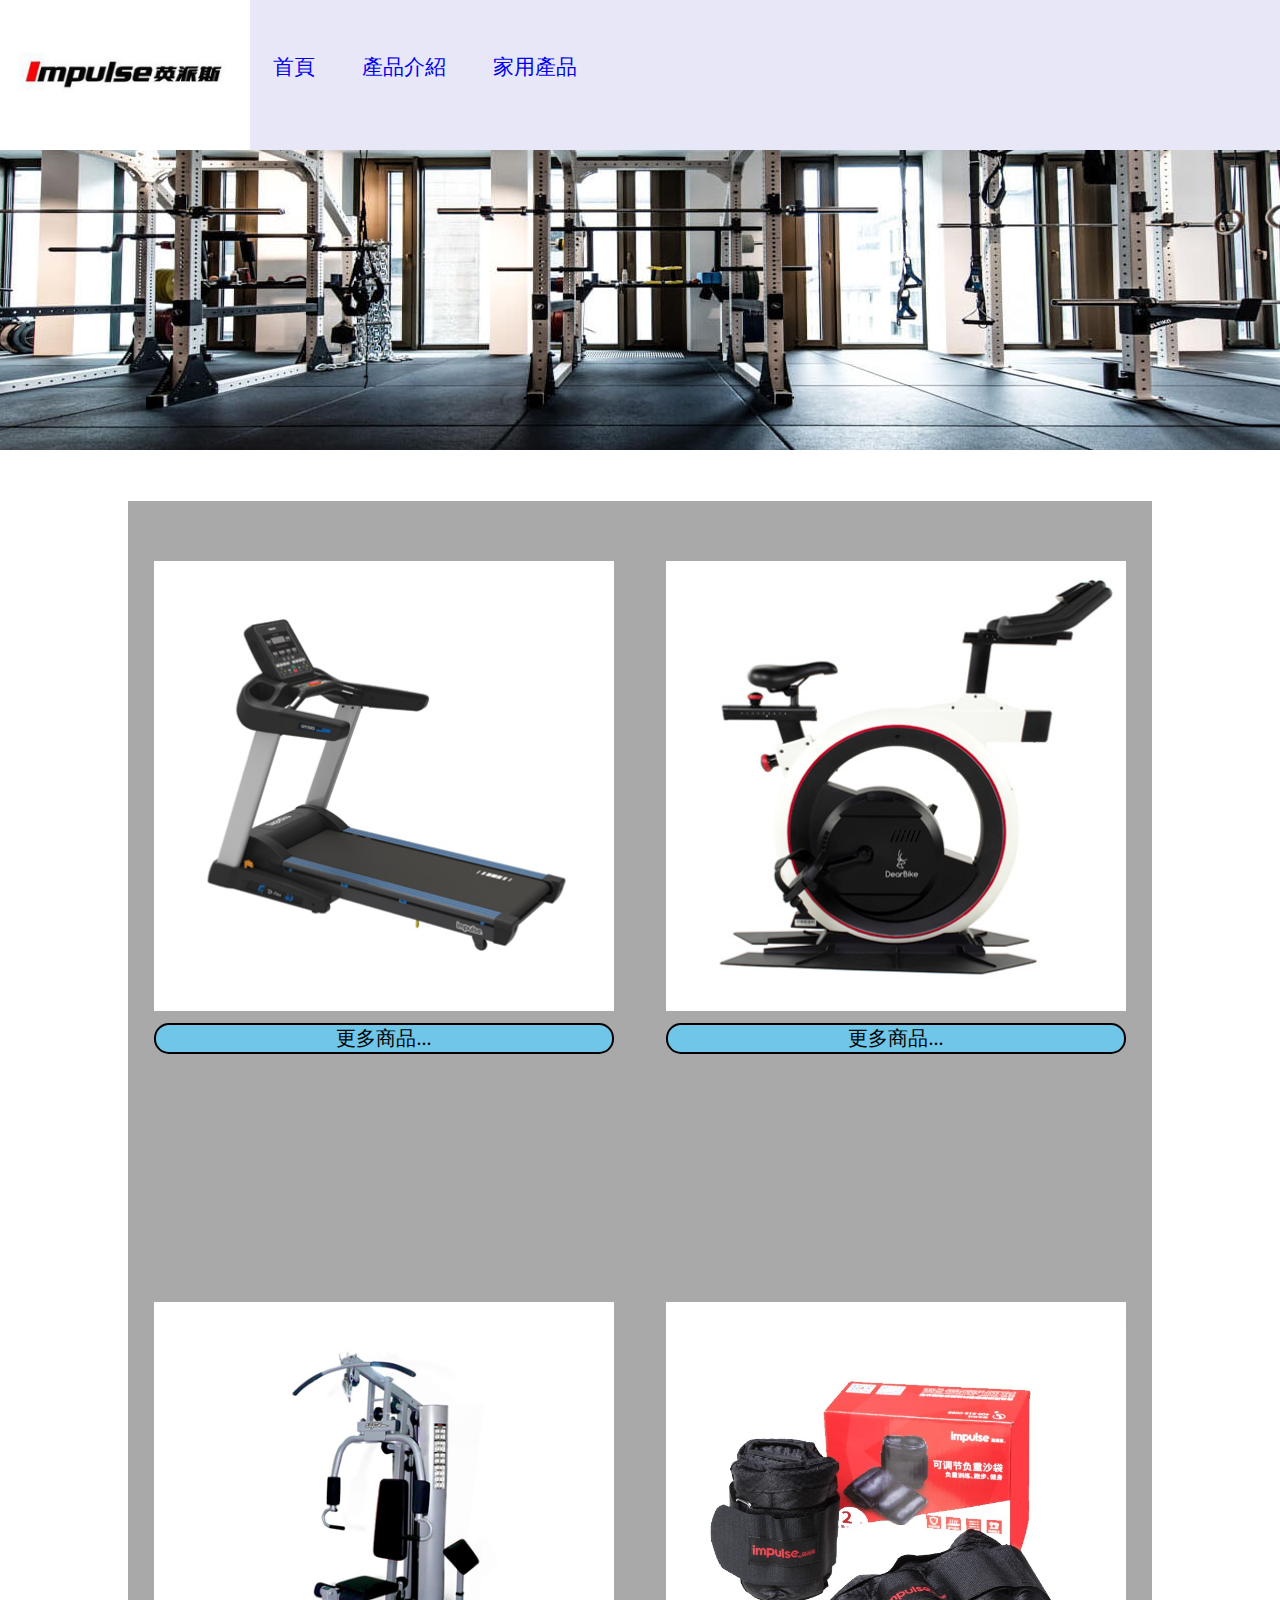
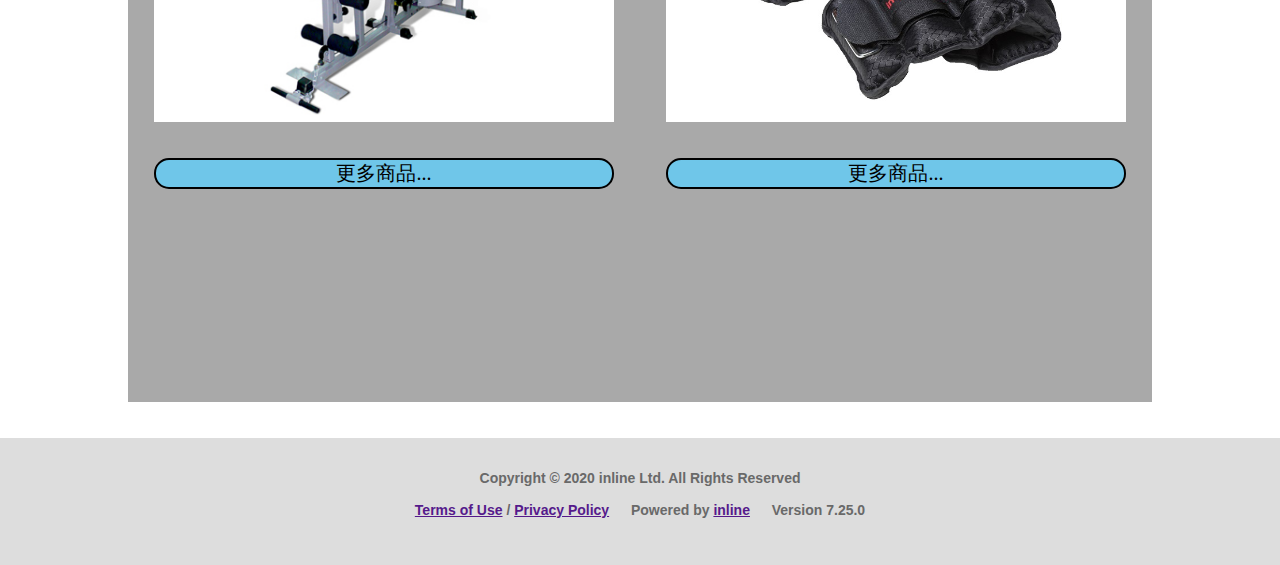
==== inhome.html @ e861a1dc "家用商品" ====
<!DOCTYPE html>
<html lang="en">
<head>
    <meta charset="UTF-8">
    <meta http-equiv="X-UA-Compatible" content="IE=edge">
    <meta name="viewport" content="width=device-width, initial-scale=1.0">
    <title>家用產品</title>
    <link rel="stylesheet" href="/inhome.css">
</head>
<body>
    <header>
        <div class="a"></div>
        <div class="a1">
            <a href="p1.html" class="p">首頁</a>
            <a href="p2.html" class="p">產品介紹</a>
            <a href="inhome.html" class="p">家用產品</a>
        </div>
    </header>
    <div class="pic"></div>
    <div class="back">
        <div class="b">
            <div class="runa">
                <div class="run"><span>跑步機</span></div><br><br><br><br>
                <div class="runb bu"><span>更多商品...</span></div>
                <div class="runt">
                    <p>QT100 家用旗艦電動跑步機</p>
                    <p>AT系列豪華跑步機</p>
                    <p>SIERRA系列豪華跑步機</p>
                    <p>Ryder301音樂電動跑步機</p>
                    <p>藍鯨系列多功能跑步機</p>
                    <p>DP8730 DP8730E電動跑步機</p>
                    <p>S100電動跑步機</p>
                </div>
            </div>
            <div class="bikea">
                <div class="bike"><span>健身車</span></div><br><br><br><br>
                <div class="bikeb bu"><span>更多商品...</span></div>
                <div class="biket">
                    <p>DearBike實景單車</p>
                    <p>JC3055、JC3065</p>
                    <p>JC130、JC150、JC170</p>
                    <p>JC360H JC360L</p>
                    <p>JC330Y</p>
                </div>
            </div>
        </div>

        <div class="b">
            <div class="powera">
                <div class="power"><span>力量器械</span></div><br><br>
                <div class="powerb bu"><span>更多商品...</span></div>
                <div class="powert">
                    <p>ZH9200多功能訓練器</p>
                    <p>YD-3000可調式啞鈴凳</p>
                    <p>YW2300豪華仰臥板</p>
                </div>
            </div>
            <div class="othera">
                <div class="other"><span>家用健身小物</span></div><br><br>
                <div class="otherb bu"><span>更多商品...</span></div>
                <div class="othert">
                    <p>TPE80B TPE80R 家用瑜伽墊</p>
                    <p>LS3000 可調式負重沙袋</p>
                    <p>DPD80S DPD90L 跑步機地墊</p>
                </div>
            </div>
        </div>
    </div>
    <br><br>
    <footer>
        <br><br>
        <span>Copyright © 2020 inline Ltd. All Rights Reserved</span>
        <br><br>
        <span><a href="">Terms of Use</a> / <a href="">Privacy Policy</a></span>
        <span> &emsp; Powered by <a href="">inline</a></span>
        <span> &emsp; Version 7.25.0</span>
    </footer>


    <script src="https://code.jquery.com/jquery-3.5.1.slim.min.js"
        integrity="sha384-DfXdz2htPH0lsSSs5nCTpuj/zy4C+OGpamoFVy38MVBnE+IbbVYUew+OrCXaRkfj"
        crossorigin="anonymous"></script>
    <script src="https://cdnjs.cloudflare.com/ajax/libs/jquery/3.5.1/jquery.js"></script>
    <script src="https://cdn.jsdelivr.net/npm/popper.js@1.16.0/dist/umd/popper.min.js"
        integrity="sha384-Q6E9RHvbIyZFJoft+2mJbHaEWldlvI9IOYy5n3zV9zzTtmI3UksdQRVvoxMfooAo"
        crossorigin="anonymous"></script>
    <script src="https://stackpath.bootstrapcdn.com/bootstrap/4.5.0/js/bootstrap.min.js"
        integrity="sha384-OgVRvuATP1z7JjHLkuOU7Xw704+h835Lr+6QL9UvYjZE3Ipu6Tp75j7Bh/kR0JKI"
        crossorigin="anonymous"></script>
    <script src="/inhome.js"></script>
</body>
</html>
---- inhome.css ----
body{
    margin: auto;
    padding: auto;
}
.a{
    position: relative;
    width: 250px;
    height: 100%;
    background-image: url(/p1/i.jpg);
    background-size:cover;
    background-position:center;
    
}
header{
    display: flex;
    background-color: rgb(231, 231, 247);
    width: 100%;
    height: 150px;
}
.i{
    position: relative;
    height: 150px;
    width: 250px;
}
.a1{
    position: relative;
    display: flex;
    justify-content: space-around;
    top: 35%;
    height: 100%;
    width: 350px;
}
.p{
    text-decoration:none;
    font-size: 130%;
}
.a2{
    position: relative;
    width: 100%;
    height: 300px;
}
.pic{
    position: relative;
    background-image: url(/p1/1.jpg);
    background-size:cover;
    background-position:center;
    width: 100%;
    height: 300px;
}
.b{
    position: relative;
    display: flex;
    margin-top: 5%;
    width: 100%;
    justify-content: space-around;
}
.back{
    position: relative;
    left: 10%;
    width: 80%;
    height: 100%;
    background-color: darkgray;
}
.runa{
    position: relative;
    height: 750px;
    width: 45%;
}
.run{
    position: relative;
    background-image: url(/inhome\ pic/run.jpg);
    background-size:cover;
    background-position:center; 
    width: 100%;
    height: 60%;
    top: 8%;
    text-align: center;
    line-height: 400px;
    font-size: 75px;
}
.runt{
    display: none;
    position: relative;
    width: 45%;
    height: 80%;
    left: 10%;
}
.run:hover{
    background-blend-mode: multiply;
    background-color: rgba(0, 0, 0, .6);
}
.run:hover span{
    display: block;
    color: white;
}
.run span{
    display: none;
}
.bikea{
    position: relative;
    height: 750px;
    width: 45%;
}
.bike{
    position: relative;
    background-image: url(/inhome\ pic/bike.jpg);
    background-size:cover;
    background-position:center;
    top: 8%;
    width: 100%;
    height: 60%;
    text-align: center;
    line-height: 400px;
    font-size: 75px;
}
.biket{
    display: none;
    position: relative;
    width: 45%;
    height: 80%;
    left: 10%;
}
.bike:hover{
    background-blend-mode: multiply;
    background-color: rgba(0, 0, 0, .6);
}
.bike:hover span{
    display: block;
    color: white;
}
.bike span{
    display: none;
}
.powera{
    position: relative;
    height: 700px;
    width: 45%;
}
.power{
    position: relative;
    background-image: url(/inhome\ pic/power.jpg);
    background-size:cover;
    background-position:center;
    width: 100%;
    height: 60%;
    text-align: center;
    line-height: 400px;
    font-size: 75px;
}
.powert{
    display: none;
    position: relative;
    width: 45%;
    height: 80%;
    left: 10%;
}
.power:hover{
    background-blend-mode: multiply;
    background-color: rgba(0, 0, 0, .6);
}
.power:hover span{
    display: block;
    color: white    ;
}
.power span{
    display: none;
}
.othera{
    position: relative;
    height: 700px;
    width: 45%;
}
.other{
    position: relative;
    background-image: url(/inhome\ pic/other.jpg);
    background-size:cover;
    background-position:center;
    width: 100%;
    height: 60%;
    text-align: center;
    line-height: 400px;
    font-size: 75px;
}
.othert{
    display: none;
    position: relative;
    width: 45%;
    height: 80%;
    left: 10%;
}
.other:hover{
    background-blend-mode: multiply;
    background-color: rgba(0, 0, 0, .6);
}
.other:hover span{
    display: block;
    color: white    ;
}
.other span{
    display: none;
}

footer{
    height: 127px;
    width: 100%;
    text-align: center;
    background-color: rgb(221, 221, 221);
    font-size: 14px;
    color: dimgray;
    font-family:sans-serif;
    font-weight:bolder;
}
.bu{
    position: relative;
    width: 100%;
    text-align: center;
    justify-content: space-around;
}
.bu span{
    cursor: pointer;
    display: block;
    border-radius: 15px;    
    border: 2px solid black;
    font-size: 20px;
    background-color: rgb(111, 198, 233);
}
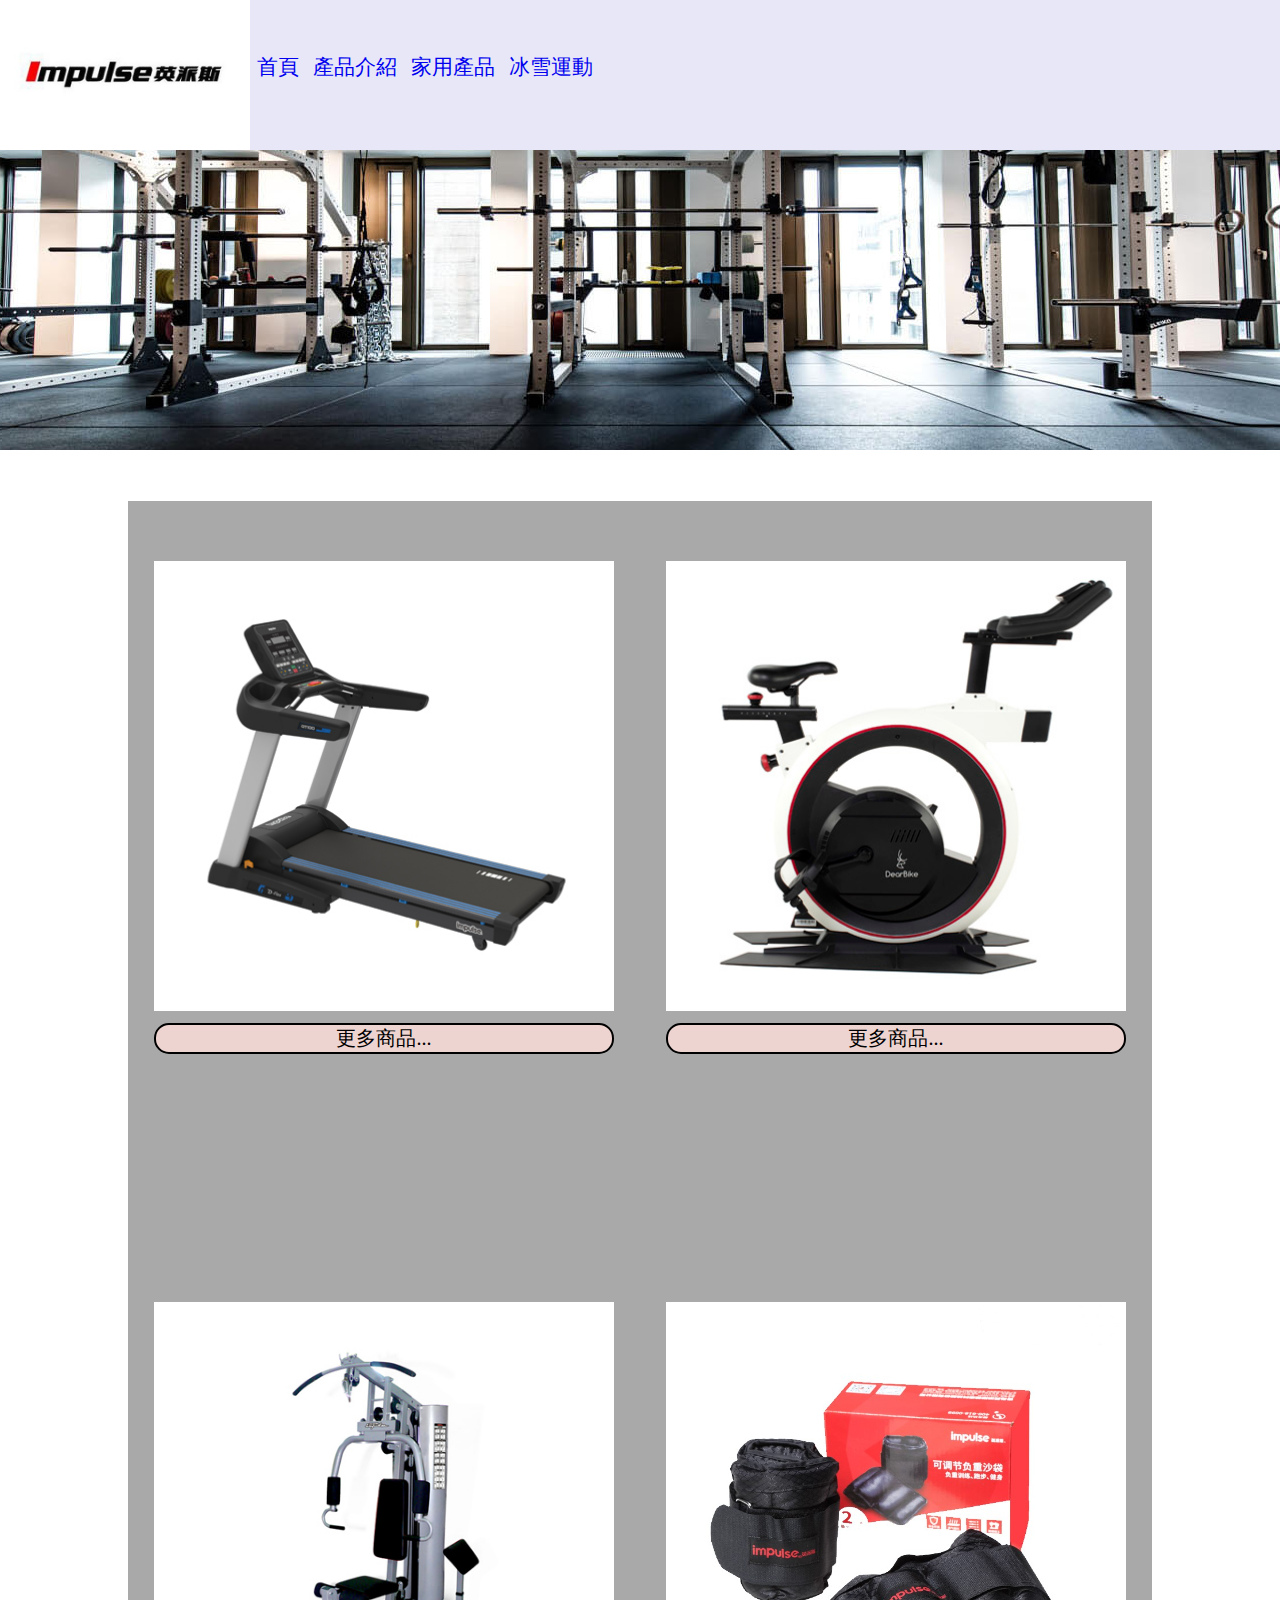
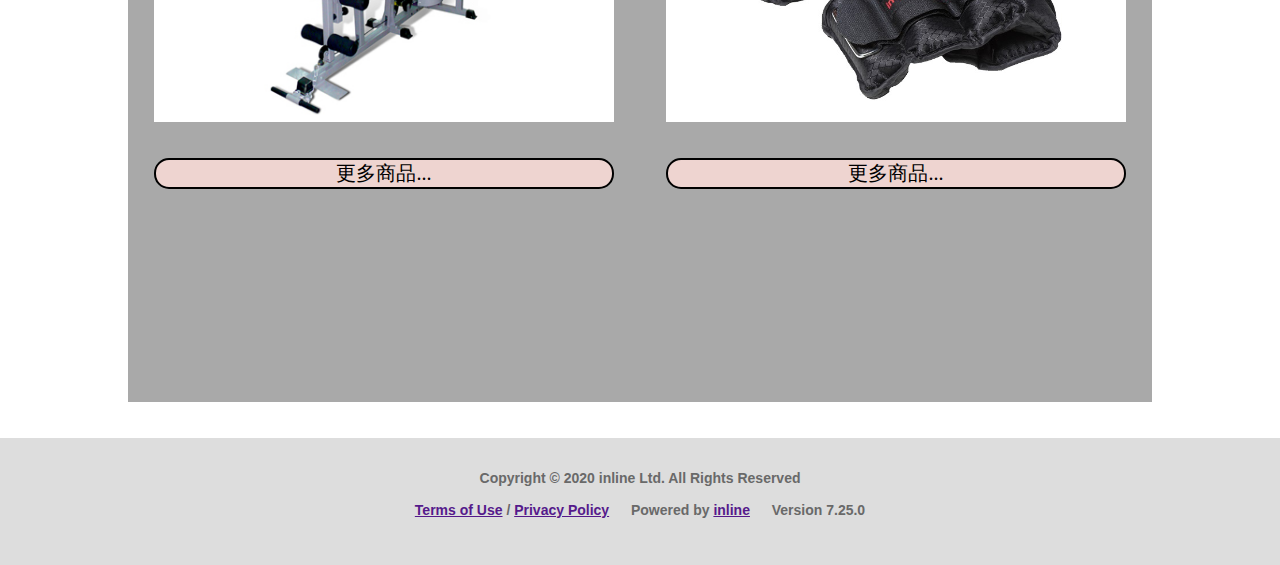
==== commit 76f6e47d: "新增資料" ====
--- a/inhome.html
+++ b/inhome.html
@@ -14,6 +14,7 @@
             <a href="p1.html" class="p">首頁</a>
             <a href="p2.html" class="p">產品介紹</a>
             <a href="inhome.html" class="p">家用產品</a>
+            <a href="topic.html" class="p">冰雪運動</a>
         </div>
     </header>
     <div class="pic"></div>
--- a/inhome.css
+++ b/inhome.css
@@ -222,5 +222,5 @@
     border-radius: 15px;    
     border: 2px solid black;
     font-size: 20px;
-    background-color: rgb(111, 198, 233);
+    background-color: rgba(255, 222, 218,0.8);
 }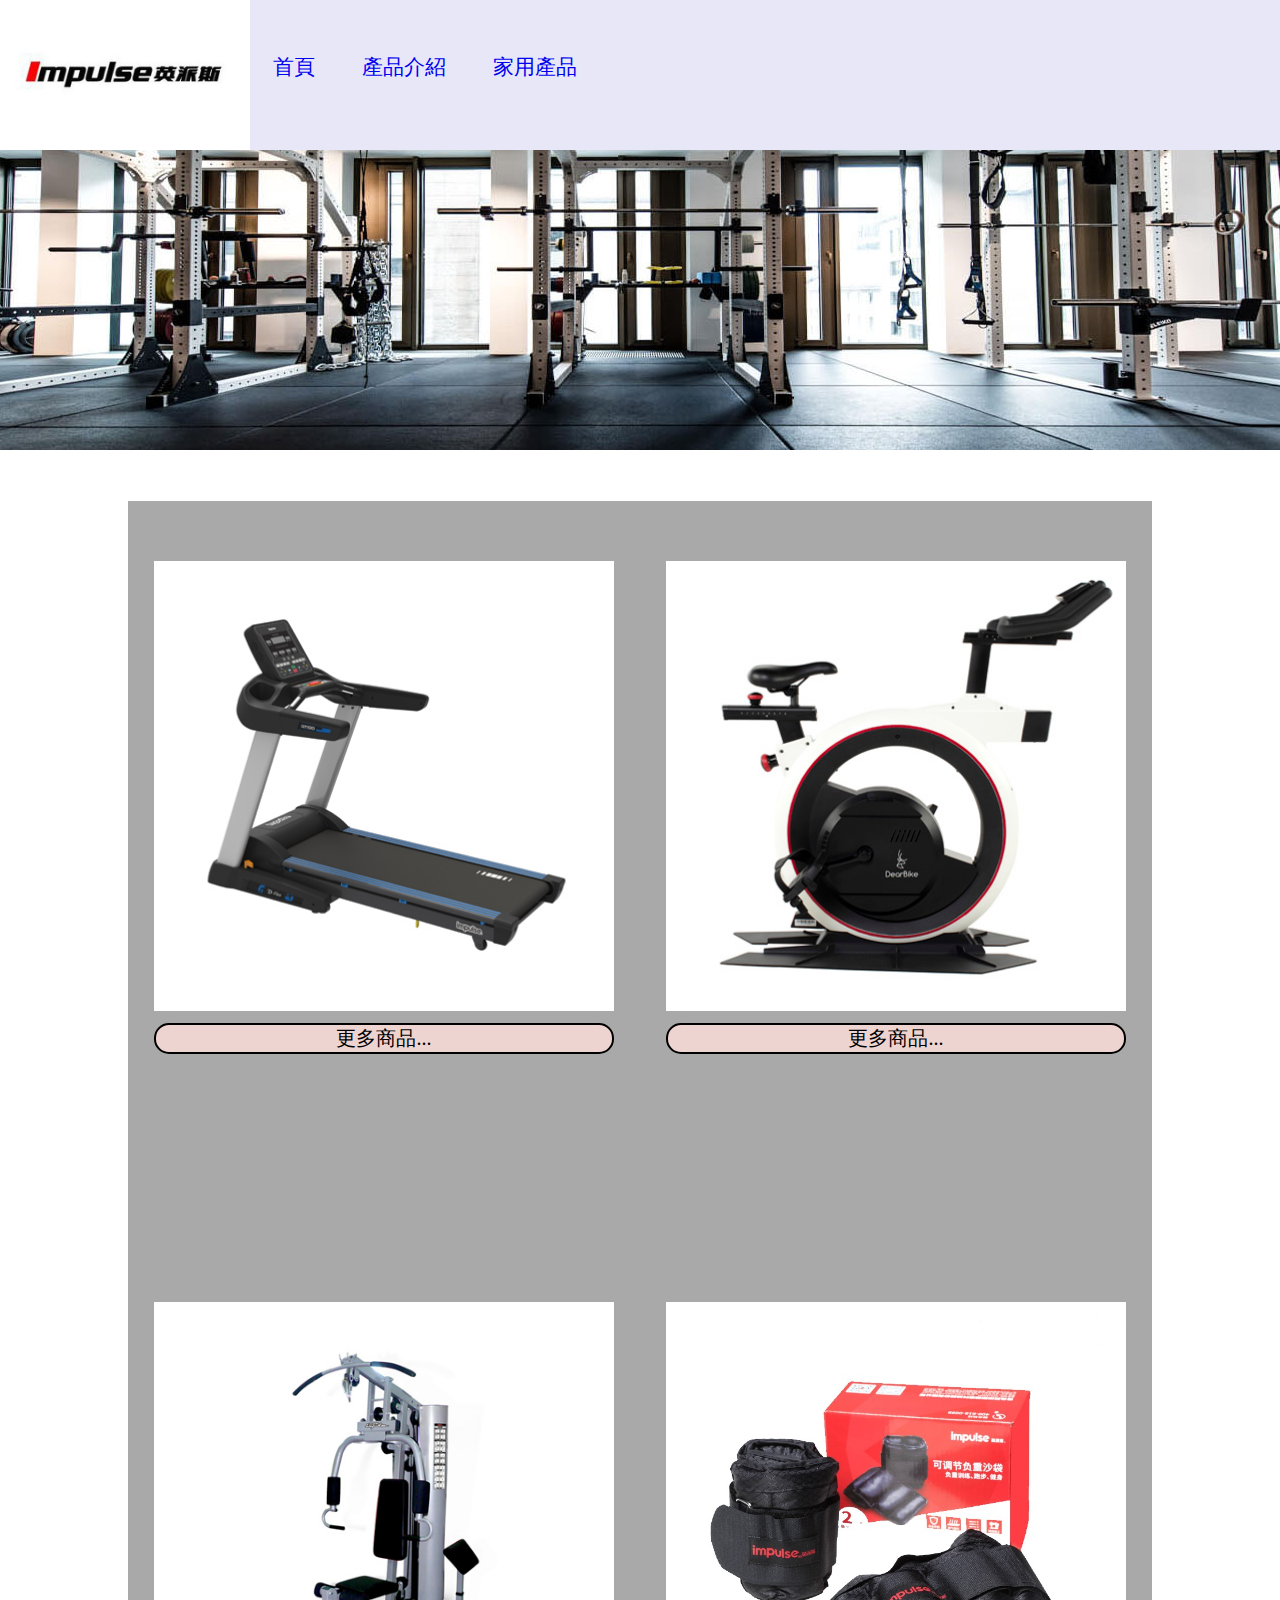
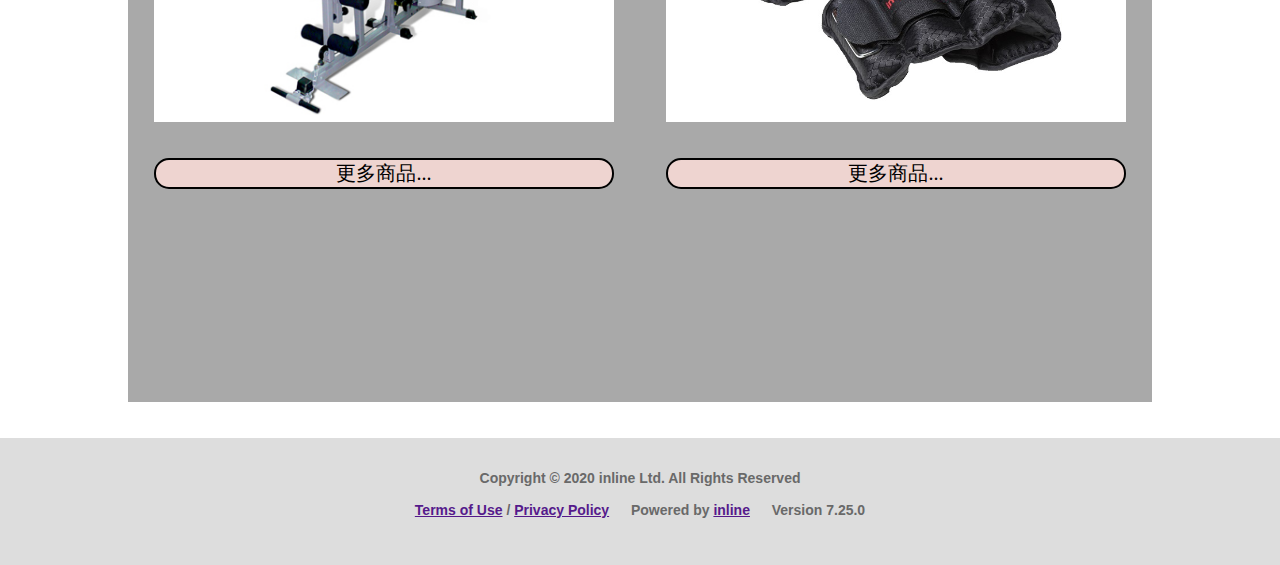
==== commit c217513d: "產品介紹" ====
--- a/inhome.html
+++ b/inhome.html
@@ -12,9 +12,8 @@
         <div class="a"></div>
         <div class="a1">
             <a href="p1.html" class="p">首頁</a>
-            <a href="p2.html" class="p">產品介紹</a>
+            <a href="c.html" class="p">產品介紹</a>
             <a href="inhome.html" class="p">家用產品</a>
-            <a href="topic.html" class="p">冰雪運動</a>
         </div>
     </header>
     <div class="pic"></div>
--- a/inhome.css
+++ b/inhome.css
@@ -16,11 +16,6 @@
     background-color: rgb(231, 231, 247);
     width: 100%;
     height: 150px;
-}
-.i{
-    position: relative;
-    height: 150px;
-    width: 250px;
 }
 .a1{
     position: relative;
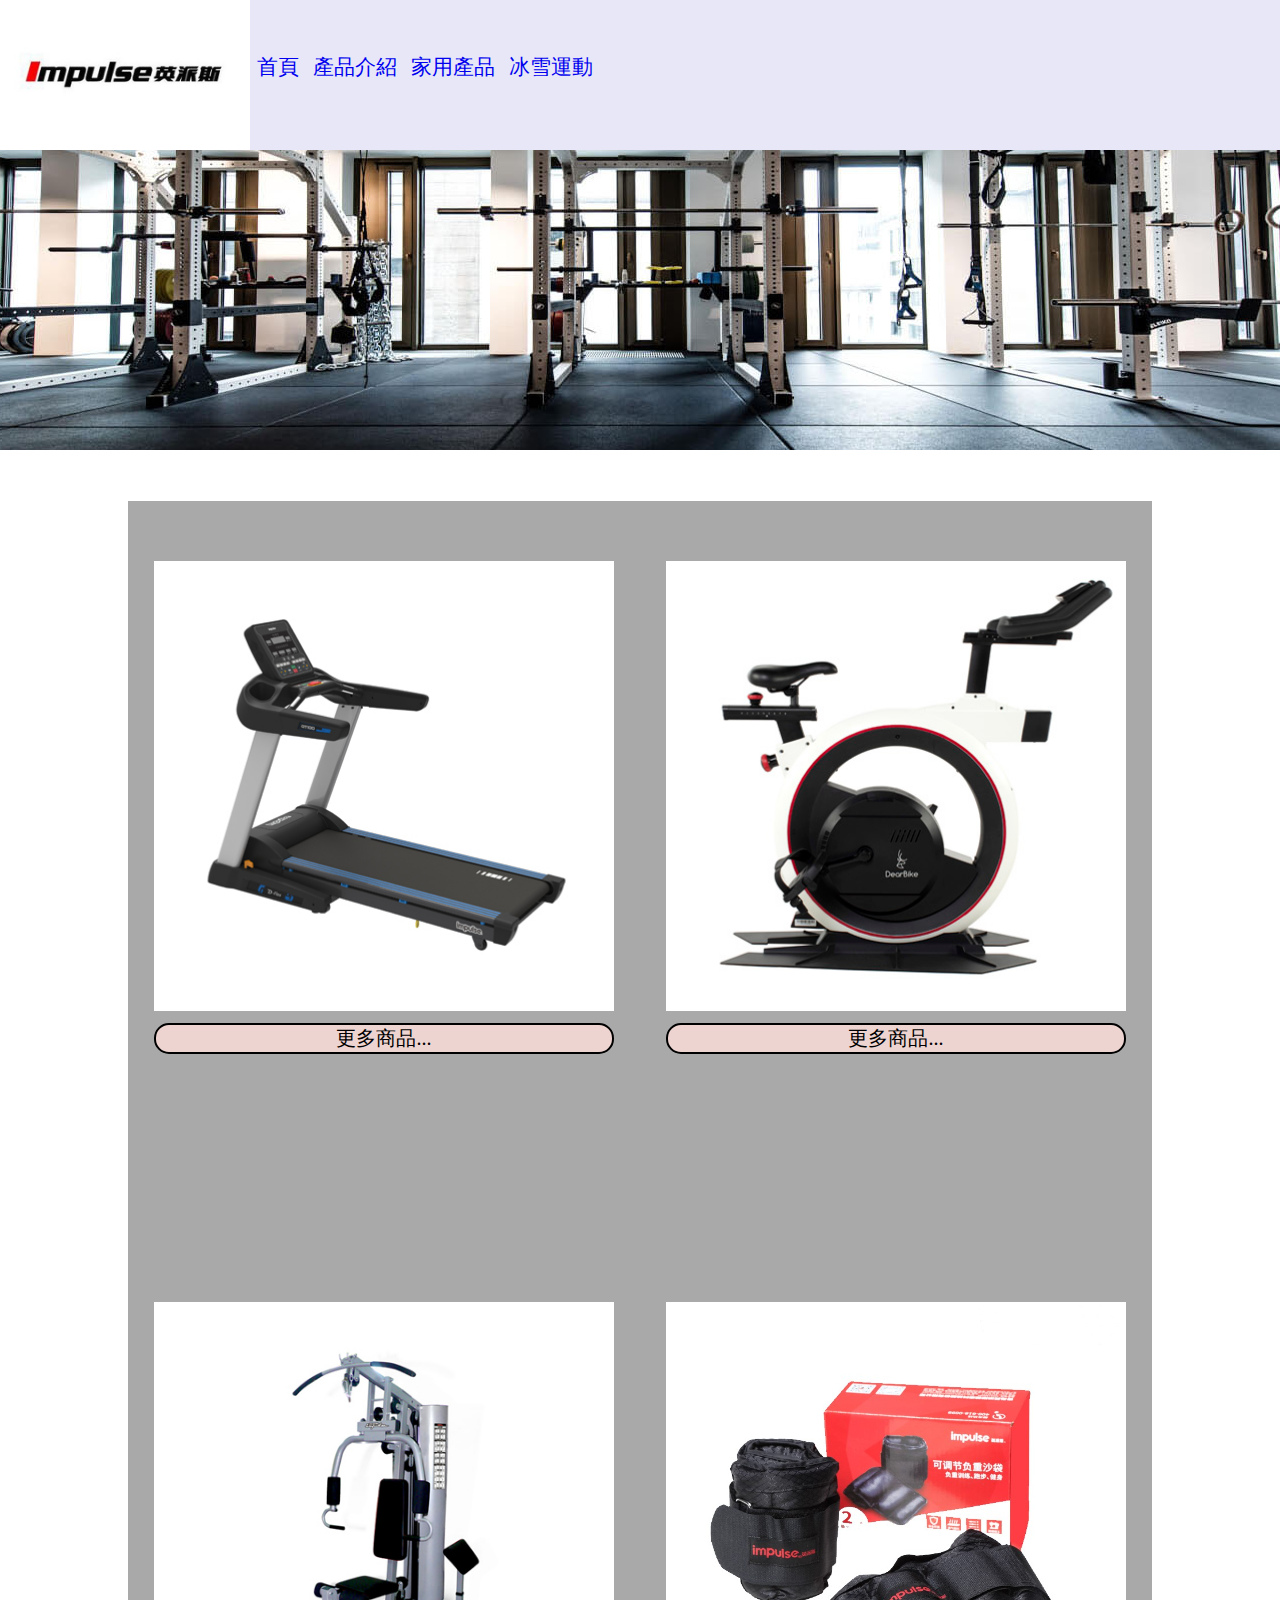
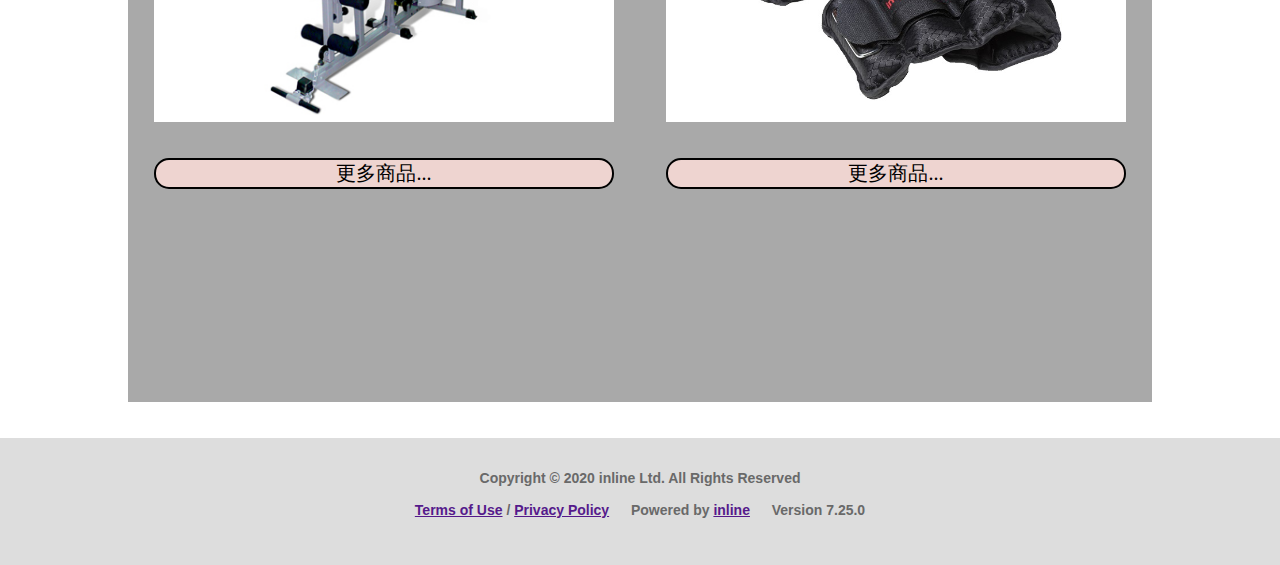
==== commit fa41fdea: "Merge branch 'master' of https://github.com/van70201/-Topic into master" ====
--- a/inhome.html
+++ b/inhome.html
@@ -14,6 +14,7 @@
             <a href="p1.html" class="p">首頁</a>
             <a href="c.html" class="p">產品介紹</a>
             <a href="inhome.html" class="p">家用產品</a>
+            <a href="topic.html" class="p">冰雪運動</a>
         </div>
     </header>
     <div class="pic"></div>
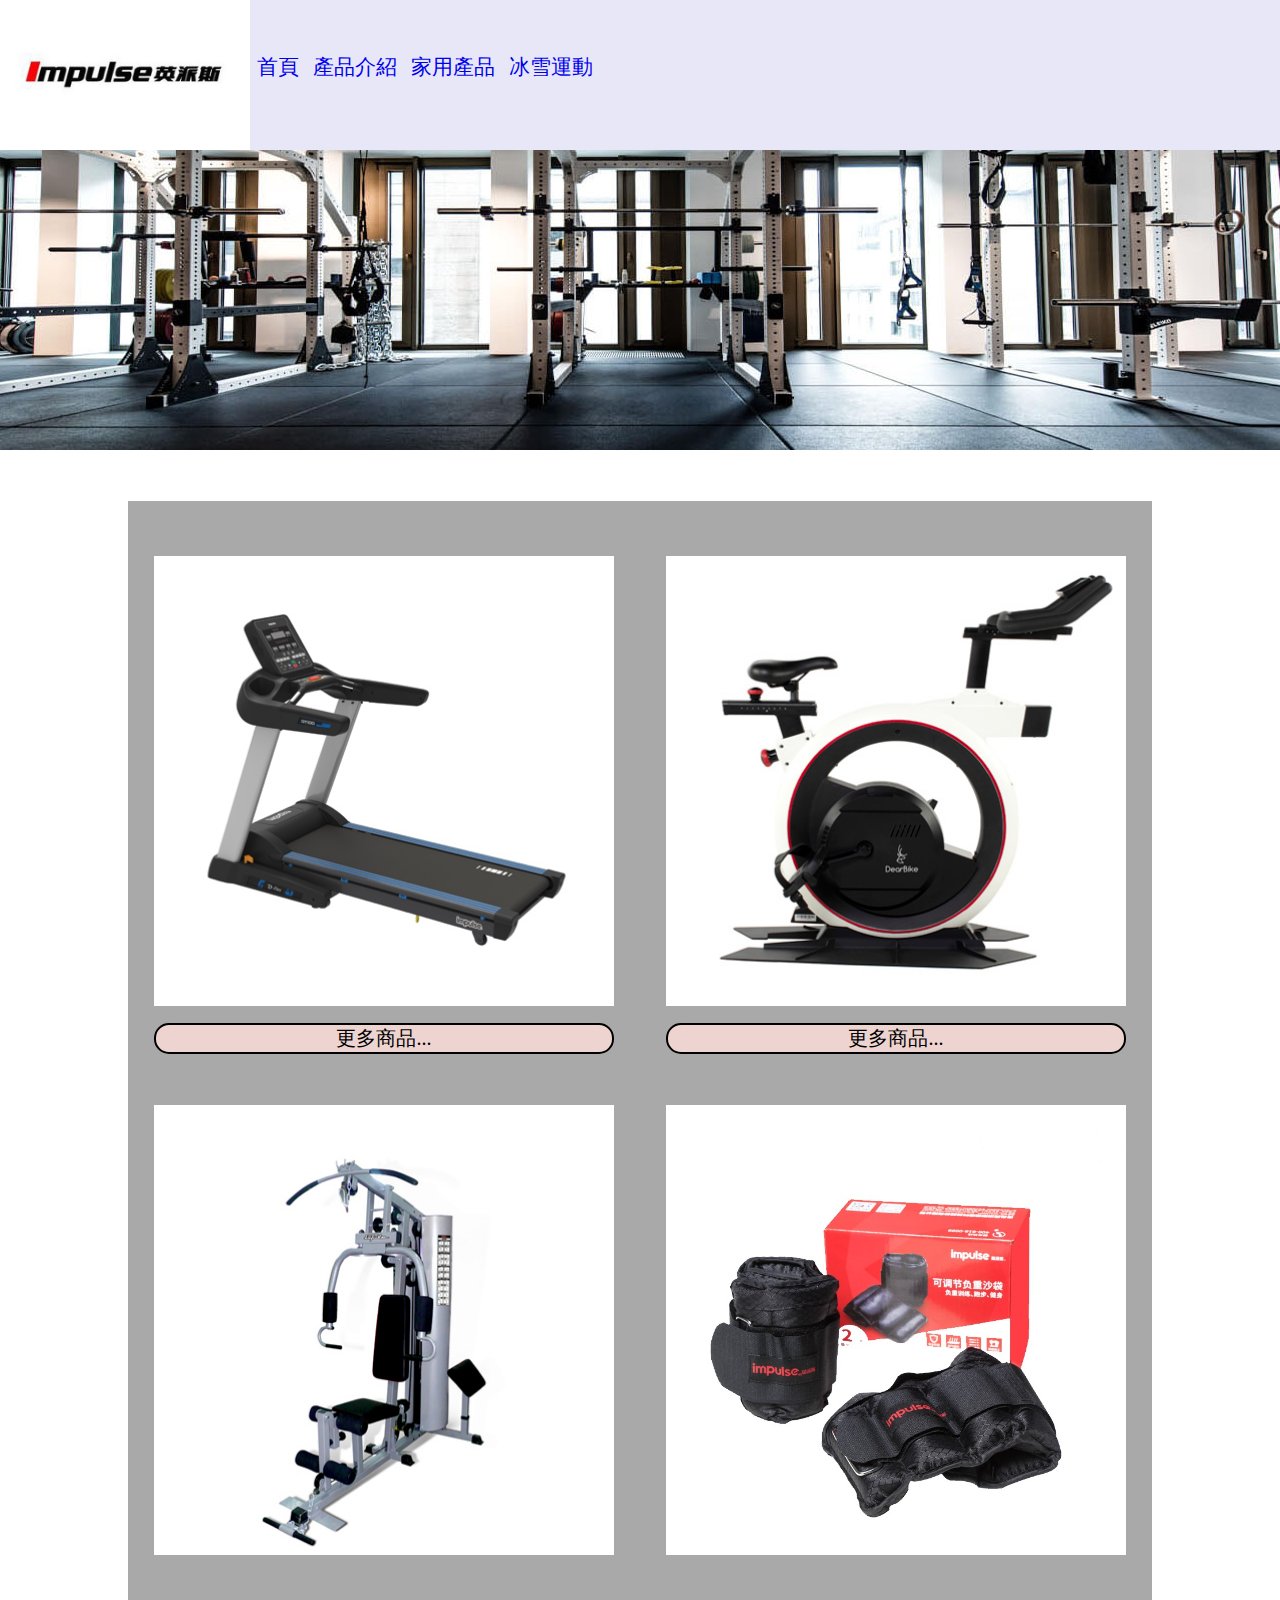
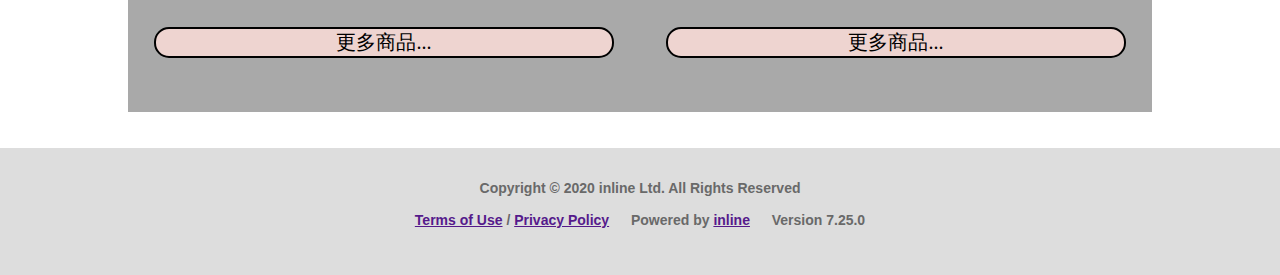
==== commit 524ab1ea: "rwd更新" ====
--- a/inhome.html
+++ b/inhome.html
@@ -48,7 +48,7 @@
 
         <div class="b">
             <div class="powera">
-                <div class="power"><span>力量器械</span></div><br><br>
+                <div class="power"><span>力量器械</span></div><br><br><br><br>
                 <div class="powerb bu"><span>更多商品...</span></div>
                 <div class="powert">
                     <p>ZH9200多功能訓練器</p>
@@ -57,7 +57,7 @@
                 </div>
             </div>
             <div class="othera">
-                <div class="other"><span>家用健身小物</span></div><br><br>
+                <div class="other"><span>健身小物</span></div><br><br><br><br>
                 <div class="otherb bu"><span>更多商品...</span></div>
                 <div class="othert">
                     <p>TPE80B TPE80R 家用瑜伽墊</p>
@@ -66,6 +66,7 @@
                 </div>
             </div>
         </div>
+        <br><br><br>
     </div>
     <br><br>
     <footer>
--- a/inhome.css
+++ b/inhome.css
@@ -58,7 +58,7 @@
 }
 .runa{
     position: relative;
-    height: 750px;
+    height: 100%;
     width: 45%;
 }
 .run{
@@ -66,9 +66,9 @@
     background-image: url(/inhome\ pic/run.jpg);
     background-size:cover;
     background-position:center; 
-    width: 100%;
-    height: 60%;
-    top: 8%;
+    top: 55px;
+    width: 100%;
+    height: 450px;
     text-align: center;
     line-height: 400px;
     font-size: 75px;
@@ -76,9 +76,10 @@
 .runt{
     display: none;
     position: relative;
-    width: 45%;
-    height: 80%;
-    left: 10%;
+    width: 100%;
+    height: 80%;
+    left: 10%;
+    font-size: larger;
 }
 .run:hover{
     background-blend-mode: multiply;
@@ -93,7 +94,7 @@
 }
 .bikea{
     position: relative;
-    height: 750px;
+    height: 100%;
     width: 45%;
 }
 .bike{
@@ -101,9 +102,9 @@
     background-image: url(/inhome\ pic/bike.jpg);
     background-size:cover;
     background-position:center;
-    top: 8%;
-    width: 100%;
-    height: 60%;
+    top: 55px;
+    width: 100%;
+    height: 450px;
     text-align: center;
     line-height: 400px;
     font-size: 75px;
@@ -111,9 +112,10 @@
 .biket{
     display: none;
     position: relative;
-    width: 45%;
-    height: 80%;
-    left: 10%;
+    width: 100%;
+    height: 80%;
+    left: 10%;
+    font-size: larger;
 }
 .bike:hover{
     background-blend-mode: multiply;
@@ -128,7 +130,7 @@
 }
 .powera{
     position: relative;
-    height: 700px;
+    height: 100%;
     width: 45%;
 }
 .power{
@@ -137,7 +139,7 @@
     background-size:cover;
     background-position:center;
     width: 100%;
-    height: 60%;
+    height: 450px;
     text-align: center;
     line-height: 400px;
     font-size: 75px;
@@ -145,9 +147,10 @@
 .powert{
     display: none;
     position: relative;
-    width: 45%;
-    height: 80%;
-    left: 10%;
+    width: 100%;
+    height: 80%;
+    left: 10%;
+    font-size: larger;
 }
 .power:hover{
     background-blend-mode: multiply;
@@ -162,7 +165,7 @@
 }
 .othera{
     position: relative;
-    height: 700px;
+    height: 100%;
     width: 45%;
 }
 .other{
@@ -171,7 +174,7 @@
     background-size:cover;
     background-position:center;
     width: 100%;
-    height: 60%;
+    height: 450px;
     text-align: center;
     line-height: 400px;
     font-size: 75px;
@@ -179,9 +182,10 @@
 .othert{
     display: none;
     position: relative;
-    width: 45%;
-    height: 80%;
-    left: 10%;
+    width: 100%;
+    height: 80%;
+    left: 10%;
+    font-size: larger;
 }
 .other:hover{
     background-blend-mode: multiply;
@@ -218,4 +222,59 @@
     border: 2px solid black;
     font-size: 20px;
     background-color: rgba(255, 222, 218,0.8);
+}
+@media screen and (max-width:900px){
+    .b{
+        display: block;
+    }
+    .runa{
+        width: 80%;
+        left: 10%;
+    }
+    .bikea{
+        width: 80%;
+        left: 10%;
+    }
+    .powera{
+        width: 80%;
+        left: 10%;
+    }
+    .othera{
+        width: 80%;
+        left: 10%;
+    }
+    .power{
+        top: 55px;
+    }
+    .other{
+        top: 55px;
+    }
+
+}
+@media screen and (max-width:550px){
+    .p{
+        font-size: medium;
+    }
+    .a{
+        width: 150px;
+    }
+    header{
+        height: 100px;
+    }
+    .run{
+        height: 300px;
+        line-height: 300px;
+    }
+    .bike{
+        height: 300px;
+        line-height: 300px;
+    }
+    .power{
+        height: 300px;
+        line-height: 300px;
+    }
+    .other{
+        height: 300px;
+        line-height: 300px;
+    }
 }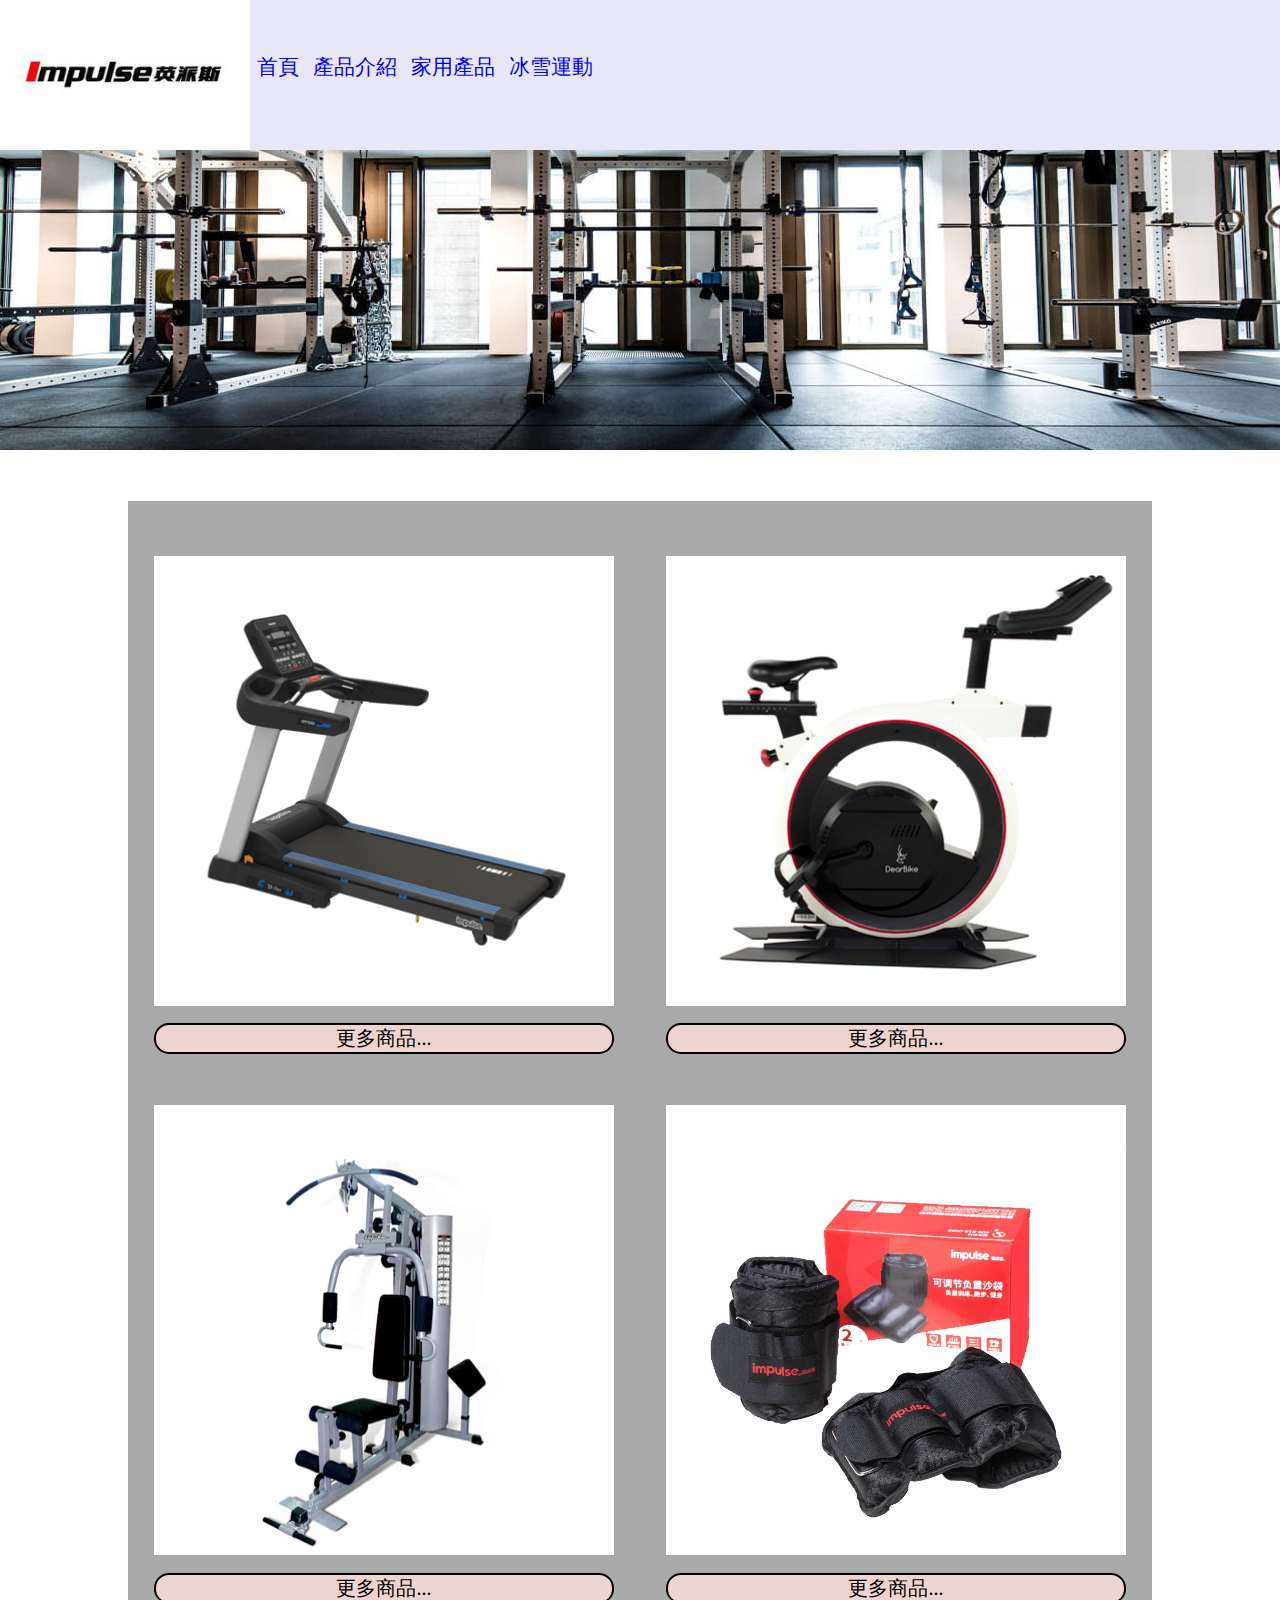
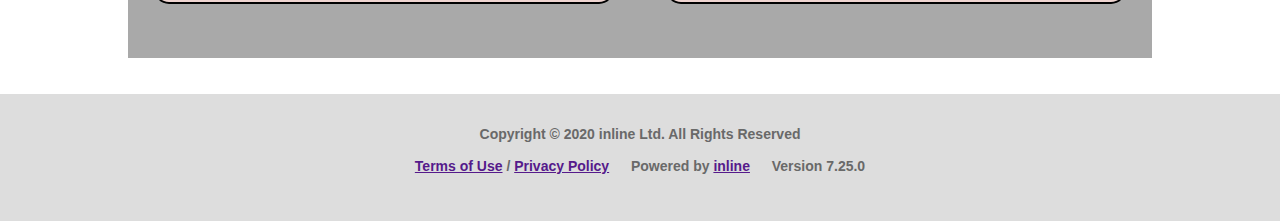
==== commit 61e5a2dd: "更新" ====
--- a/inhome.html
+++ b/inhome.html
@@ -48,7 +48,7 @@
 
         <div class="b">
             <div class="powera">
-                <div class="power"><span>力量器械</span></div><br><br><br><br>
+                <div class="power"><span>力量器械</span></div><br><div class="ww"><br><br><br></div>
                 <div class="powerb bu"><span>更多商品...</span></div>
                 <div class="powert">
                     <p>ZH9200多功能訓練器</p>
@@ -57,7 +57,7 @@
                 </div>
             </div>
             <div class="othera">
-                <div class="other"><span>健身小物</span></div><br><br><br><br>
+                <div class="other"><span>健身小物</span></div><br><div class="ww"><br><br><br></div>
                 <div class="otherb bu"><span>更多商品...</span></div>
                 <div class="othert">
                     <p>TPE80B TPE80R 家用瑜伽墊</p>
--- a/inhome.css
+++ b/inhome.css
@@ -223,6 +223,9 @@
     font-size: 20px;
     background-color: rgba(255, 222, 218,0.8);
 }
+.ww{
+    display: none;
+}
 @media screen and (max-width:900px){
     .b{
         display: block;
@@ -249,6 +252,9 @@
     .other{
         top: 55px;
     }
+    .ww{
+        display: unset;
+    }
 
 }
 @media screen and (max-width:550px){
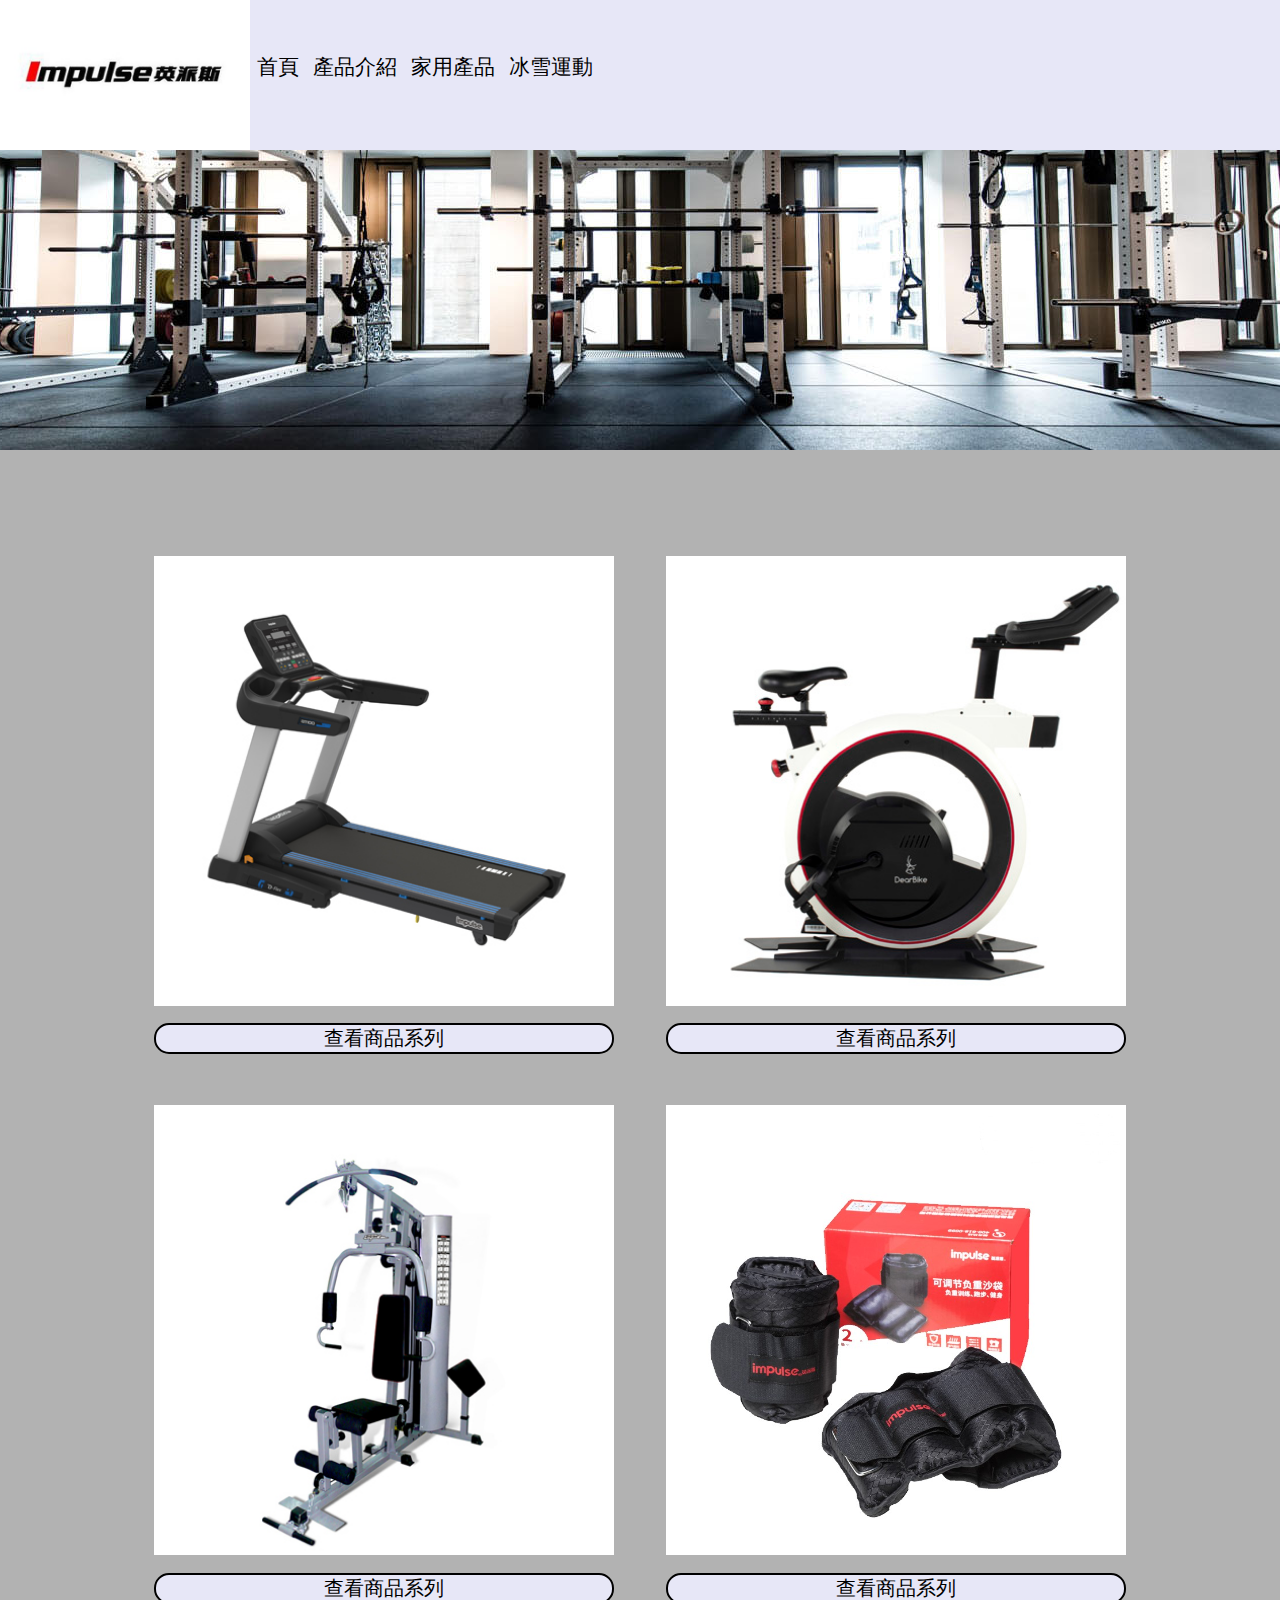
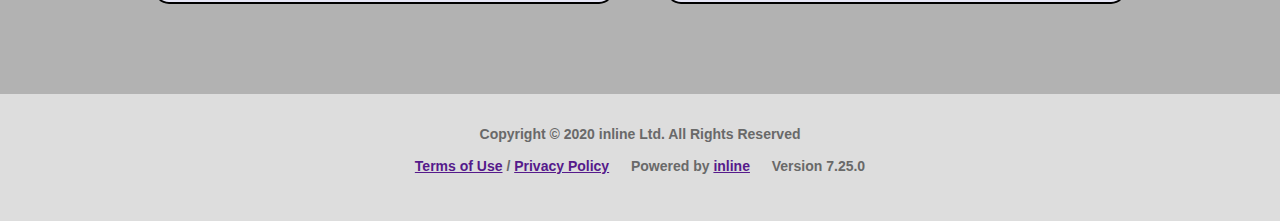
==== commit 918bc76c: "家用商品更新" ====
--- a/inhome.html
+++ b/inhome.html
@@ -22,48 +22,63 @@
         <div class="b">
             <div class="runa">
                 <div class="run"><span>跑步機</span></div><br><br><br><br>
-                <div class="runb bu"><span>更多商品...</span></div>
-                <div class="runt">
-                    <p>QT100 家用旗艦電動跑步機</p>
-                    <p>AT系列豪華跑步機</p>
-                    <p>SIERRA系列豪華跑步機</p>
-                    <p>Ryder301音樂電動跑步機</p>
-                    <p>藍鯨系列多功能跑步機</p>
-                    <p>DP8730 DP8730E電動跑步機</p>
-                    <p>S100電動跑步機</p>
+                <div class="runb bu"><span>查看商品系列</span></div>
+                <div class="nn">
+                    <div class="runt t">
+                        <p class="run1">QT100 家用旗艦電動跑步機</p>
+                        <p class="run2">AT系列豪華跑步機</p>
+                        <p class="run3">SIERRA系列豪華跑步機</p>
+                        <p class="run4">Ryder301音樂電動跑步機</p>
+                        <p class="run5">藍鯨系列多功能跑步機</p>
+                        <p class="run6">DP8730 DP8730E電動跑步機</p>
+                        <p class="run7">S100電動跑步機</p>
+                    </div>
+                    <div class="runp"></div>
                 </div>
             </div>
+
             <div class="bikea">
                 <div class="bike"><span>健身車</span></div><br><br><br><br>
-                <div class="bikeb bu"><span>更多商品...</span></div>
-                <div class="biket">
-                    <p>DearBike實景單車</p>
-                    <p>JC3055、JC3065</p>
-                    <p>JC130、JC150、JC170</p>
-                    <p>JC360H JC360L</p>
-                    <p>JC330Y</p>
-                </div>
+                <div class="bikeb bu"><span>查看商品系列</span></div>
+                <div class="nn">
+                   <div class="biket t">
+                        <p class="bike1">DearBike實景單車</p>
+                        <p class="bike2">JC3055、JC3065</p>
+                        <p class="bike3">JC130、JC150、JC170</p>
+                        <p class="bike4">JC360H JC360L</p>
+                        <p class="bike5">JC330Y</p>
+                    </div>
+                    <div class="bikep"></div>
+                </div> 
             </div>
         </div>
 
         <div class="b">
             <div class="powera">
                 <div class="power"><span>力量器械</span></div><br><div class="ww"><br><br><br></div>
-                <div class="powerb bu"><span>更多商品...</span></div>
-                <div class="powert">
-                    <p>ZH9200多功能訓練器</p>
-                    <p>YD-3000可調式啞鈴凳</p>
-                    <p>YW2300豪華仰臥板</p>
+                <div class="powerb bu"><span>查看商品系列</span></div>
+                <div class="nn">
+                    <div class="powert t">
+                        <p class="power1">ZH9200多功能訓練器</p>
+                        <p class="power2">YD-3000可調式啞鈴凳</p>
+                        <p class="power3">YW2300豪華仰臥板</p>
+                    </div>
+                    <div class="powerp"></div>
                 </div>
+                
             </div>
             <div class="othera">
                 <div class="other"><span>健身小物</span></div><br><div class="ww"><br><br><br></div>
-                <div class="otherb bu"><span>更多商品...</span></div>
-                <div class="othert">
-                    <p>TPE80B TPE80R 家用瑜伽墊</p>
-                    <p>LS3000 可調式負重沙袋</p>
-                    <p>DPD80S DPD90L 跑步機地墊</p>
+                <div class="otherb bu"><span>查看商品系列</span></div>
+                <div class="nn">
+                    <div class="othert t">
+                        <p class="other1">TPE80B TPE80R 家用瑜伽墊</p>
+                        <p class="other2">LS3000 可調式負重沙袋</p>
+                        <p class="other3">DPD80S DPD90L 跑步機地墊</p>
+                    </div>
+                    <div class="otherp"></div>
                 </div>
+                
             </div>
         </div>
         <br><br><br>
--- a/inhome.css
+++ b/inhome.css
@@ -1,6 +1,11 @@
 body{
     margin: auto;
     padding: auto;
+    background-image: url(/inhomepic/gym.jpg);
+    background-size:cover;
+    background-position:center;
+    background-blend-mode: multiply;
+    background-color: rgba(0, 0, 0, 0.3);
 }
 .a{
     position: relative;
@@ -8,8 +13,15 @@
     height: 100%;
     background-image: url(/p1/i.jpg);
     background-size:cover;
-    background-position:center;
-    
+    background-position:center;   
+}
+.a1 a:link{
+    text-decoration:none;
+    color: black;
+}
+.a1 a:visited{
+    text-decoration:none;
+    color: black;
 }
 header{
     display: flex;
@@ -54,16 +66,31 @@
     left: 10%;
     width: 80%;
     height: 100%;
-    background-color: darkgray;
 }
 .runa{
     position: relative;
     height: 100%;
     width: 45%;
 }
+.nn{
+    position: relative;
+    display: flex;
+    width: 100%;
+    height: 100%;
+}
+.runp{
+    position: relative;
+    display: none;
+    width: 60%;
+    height: 300px;
+    background-image: url(/inhomepic/run1.jpg);
+    background-size:cover;
+    background-position:center; 
+    top: 20px;
+}
 .run{
     position: relative;
-    background-image: url(/inhome\ pic/run.jpg);
+    background-image: url(/inhomepic/run1.jpg);
     background-size:cover;
     background-position:center; 
     top: 55px;
@@ -76,10 +103,16 @@
 .runt{
     display: none;
     position: relative;
-    width: 100%;
-    height: 80%;
-    left: 10%;
-    font-size: larger;
+    width: 40%;
+    height: 100%;
+    font-size: 18px;
+    color: white;
+}
+.runt p{
+    cursor: pointer;
+}
+.runt p:hover{
+    color: red;
 }
 .run:hover{
     background-blend-mode: multiply;
@@ -99,7 +132,7 @@
 }
 .bike{
     position: relative;
-    background-image: url(/inhome\ pic/bike.jpg);
+    background-image: url(/inhomepic/bike1.jpg);
     background-size:cover;
     background-position:center;
     top: 55px;
@@ -109,13 +142,29 @@
     line-height: 400px;
     font-size: 75px;
 }
+.bikep{
+    position: relative;
+    display: none;
+    width: 60%;
+    height: 300px;
+    background-image: url(/inhomepic/bike1.jpg);
+    background-size:cover;
+    background-position:center; 
+    top: 20px;
+}
 .biket{
     display: none;
     position: relative;
-    width: 100%;
-    height: 80%;
-    left: 10%;
-    font-size: larger;
+    width: 40%;
+    height: 100%;
+    font-size: 18px;
+    color: white;
+}
+.biket p{
+    cursor: pointer;
+}
+.biket p:hover{
+    color: red;
 }
 .bike:hover{
     background-blend-mode: multiply;
@@ -135,7 +184,7 @@
 }
 .power{
     position: relative;
-    background-image: url(/inhome\ pic/power.jpg);
+    background-image: url(/inhomepic/power1.jpg);
     background-size:cover;
     background-position:center;
     width: 100%;
@@ -144,13 +193,29 @@
     line-height: 400px;
     font-size: 75px;
 }
+.powerp{
+    position: relative;
+    display: none;
+    width: 60%;
+    height: 300px;
+    background-image: url(/inhomepic/power1.jpg);
+    background-size:cover;
+    background-position:center; 
+    top: 20px;
+}
 .powert{
     display: none;
     position: relative;
-    width: 100%;
-    height: 80%;
-    left: 10%;
-    font-size: larger;
+    width: 40%;
+    height: 100%;
+    font-size: 18px;
+    color: white;
+}
+.powert p{
+    cursor: pointer;
+}
+.powert p:hover{
+    color: red;
 }
 .power:hover{
     background-blend-mode: multiply;
@@ -170,7 +235,7 @@
 }
 .other{
     position: relative;
-    background-image: url(/inhome\ pic/other.jpg);
+    background-image: url(/inhomepic/other2.jpg);
     background-size:cover;
     background-position:center;
     width: 100%;
@@ -179,13 +244,29 @@
     line-height: 400px;
     font-size: 75px;
 }
+.otherp{
+    position: relative;
+    display: none;
+    width: 60%;
+    height: 300px;
+    background-image: url(/inhomepic/other1.png);
+    background-size:cover;
+    background-position:center; 
+    top: 20px;
+}
 .othert{
     display: none;
     position: relative;
-    width: 100%;
-    height: 80%;
-    left: 10%;
-    font-size: larger;
+    width: 40%;
+    height: 100%;
+    font-size: 18px;
+    color: white;
+}
+.othert p{
+    cursor: pointer;
+}
+.othert p:hover{
+    color: red;
 }
 .other:hover{
     background-blend-mode: multiply;
@@ -221,10 +302,32 @@
     border-radius: 15px;    
     border: 2px solid black;
     font-size: 20px;
-    background-color: rgba(255, 222, 218,0.8);
+    background-color: rgb(231, 231, 247);
 }
 .ww{
     display: none;
+}
+@media screen and (max-width:1550px){
+    .runt{
+        font-size: 16px;
+    }
+    .othert{
+        font-size: 16px;
+    }
+}
+@media screen and (max-width:1400px){
+    .runp{
+        height: 250px;
+    }
+    .bikep{
+        height: 250px;
+    }
+    .powerp{
+        height: 250px;
+    }
+    .otherp{
+        height: 250px;
+    }
 }
 @media screen and (max-width:900px){
     .b{
@@ -283,4 +386,68 @@
         height: 300px;
         line-height: 300px;
     }
+    .nn{
+        display: block;
+    }
+    .runt{
+        width: 100%;
+        text-align: center;
+    }
+    .biket{
+        width: 100%;
+        text-align: center;
+    }
+    .powert{
+        width: 100%;
+        text-align: center;
+    }
+    .othert{
+        width: 100%;
+        text-align: center;
+    }
+    .runp{
+        width: 80%;
+        left: 10%;
+    }
+    .bikep{
+        width: 80%;
+        left: 10%;
+    }
+    .powerp{
+        width: 80%;
+        left: 10%;
+    }
+    .otherp{
+        width: 80%;
+        left: 10%;
+    }
+}
+@media screen and (max-width:400px){
+    .runp{
+        height: 200px;
+    }
+    .bikep{
+        height: 200px;
+    }
+    .powerp{
+        height: 200px;
+    }
+    .otherp{
+        height: 200px;
+    }
+    .runt{
+        font-size: 14px;
+    }
+    .biket{
+        font-size: 14px;
+    }
+    .powert{
+        font-size: 14px;
+    }
+    .othert{
+        font-size: 14px;
+    }
+    .p{
+        font-size: 14px;
+    }
 }